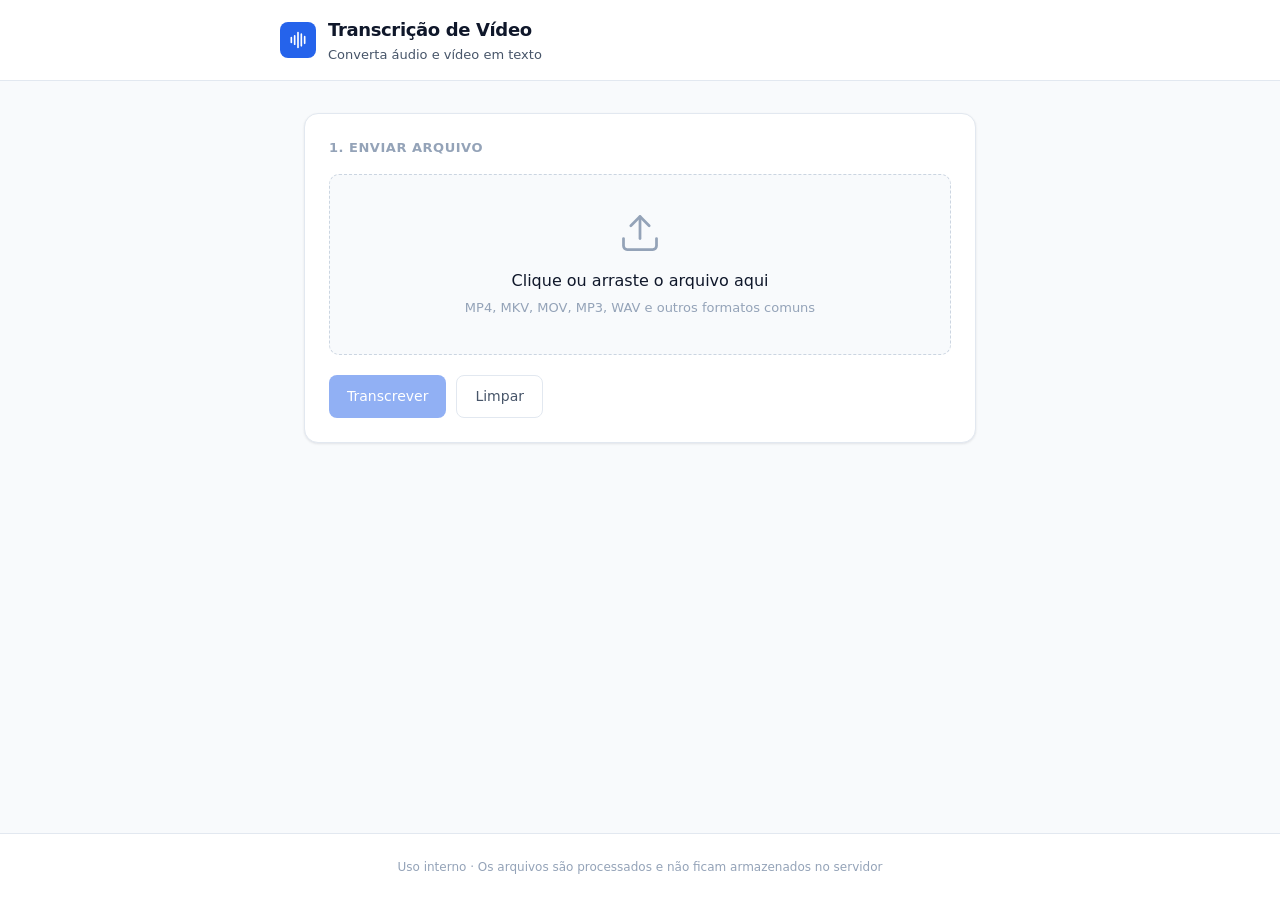
==== public/index.html @ 106d2b4a "Configura deploy no Vercel (public/, vercel.json, ffmpeg embutido) Co-authored-by: Cursor <cursorage" ====
<!DOCTYPE html>
<html lang="pt-BR">
<head>
  <meta charset="UTF-8" />
  <meta name="viewport" content="width=device-width, initial-scale=1.0" />
  <meta name="description" content="Transcreva vídeos e áudios em texto com timestamps." />
  <title>Transcrição de Vídeo</title>
  <link rel="icon" href="data:image/svg+xml,%3Csvg xmlns='http://www.w3.org/2000/svg' viewBox='0 0 32 32'%3E%3Crect width='32' height='32' rx='6' fill='%232563eb'/%3E%3Cpath fill='%23fff' d='M10 11h12v2H10zm0 4h12v2H10zm0 4h8v2h-8z'/%3E%3C/svg%3E" />
  <link rel="stylesheet" href="/static/app.css" />
</head>
<body>
  <div class="page">
    <header class="header">
      <div class="header-inner">
        <div class="logo" aria-hidden="true">
          <svg viewBox="0 0 24 24" fill="none" stroke="currentColor" stroke-width="2" stroke-linecap="round" stroke-linejoin="round">
            <path d="M12 3v18M8 7v10M16 5v14M4 9v6M20 8v8"/>
          </svg>
        </div>
        <div class="header-text">
          <h1>Transcrição de Vídeo</h1>
          <p>Converta áudio e vídeo em texto</p>
        </div>
      </div>
    </header>

    <main class="main">
      <section class="card" aria-labelledby="upload-title">
        <h2 class="card-title" id="upload-title">1. Enviar arquivo</h2>

        <label class="upload-zone" id="dropZone">
          <input type="file" id="fileInput" accept="video/*,audio/*,.mp4,.mkv,.avi,.mov,.webm,.mp3,.wav,.m4a,.ogg,.flac" />
          <div class="upload-inner">
            <svg class="upload-icon" viewBox="0 0 24 24" fill="none" stroke="currentColor" stroke-width="1.5" stroke-linecap="round" stroke-linejoin="round" aria-hidden="true">
              <path d="M21 15v4a2 2 0 0 1-2 2H5a2 2 0 0 1-2-2v-4"/>
              <polyline points="17 8 12 3 7 8"/>
              <line x1="12" y1="3" x2="12" y2="15"/>
            </svg>
            <p>Clique ou arraste o arquivo aqui</p>
            <p class="upload-hint">MP4, MKV, MOV, MP3, WAV e outros formatos comuns</p>
            <span class="file-name" id="fileName"></span>
          </div>
        </label>

        <div class="actions">
          <button type="button" class="btn-primary" id="btnTranscribe" disabled>Transcrever</button>
          <button type="button" class="btn-secondary" id="btnClear">Limpar</button>
        </div>
      </section>

      <div id="statusBar" class="status-bar hidden" role="status" aria-live="polite"></div>

      <section class="card results" id="results" aria-labelledby="results-title">
        <h2 class="card-title" id="results-title">2. Resultado</h2>

        <div class="tabs" role="tablist">
          <button type="button" class="tab active" role="tab" id="tab-pure" aria-selected="true" aria-controls="panel-pure" data-tab="pure">Texto puro</button>
          <button type="button" class="tab" role="tab" id="tab-timed" aria-selected="false" aria-controls="panel-timed" data-tab="timed">Com timestamps</button>
        </div>

        <div class="result-panel active" id="panel-pure" role="tabpanel" aria-labelledby="tab-pure">
          <div class="result-toolbar">
            <span class="copied" id="copiedPure">Copiado</span>
            <button type="button" class="btn-secondary btn-copy" data-copy="pureText">Copiar</button>
          </div>
          <textarea id="pureText" readonly placeholder="A transcrição aparecerá aqui…"></textarea>
        </div>

        <div class="result-panel" id="panel-timed" role="tabpanel" aria-labelledby="tab-timed" hidden>
          <div class="result-toolbar">
            <span class="copied" id="copiedTimed">Copiado</span>
            <button type="button" class="btn-secondary btn-copy" data-copy="timedText">Copiar</button>
          </div>
          <textarea id="timedText" readonly placeholder="[00:00.000 → 00:05.200] Frase…"></textarea>
        </div>
      </section>
    </main>

    <footer class="footer">
      Uso interno · Os arquivos são processados e não ficam armazenados no servidor
    </footer>
  </div>

  <script>
    const fileInput = document.getElementById("fileInput");
    const dropZone = document.getElementById("dropZone");
    const fileName = document.getElementById("fileName");
    const btnTranscribe = document.getElementById("btnTranscribe");
    const btnClear = document.getElementById("btnClear");
    const statusBar = document.getElementById("statusBar");
    const results = document.getElementById("results");
    const pureText = document.getElementById("pureText");
    const timedText = document.getElementById("timedText");

    let selectedFile = null;

    function setStatus(msg, type = "") {
      if (!msg) {
        statusBar.textContent = "";
        statusBar.className = "status-bar hidden";
        return;
      }
      statusBar.className = "status-bar " + type;
      if (type === "loading") {
        statusBar.innerHTML = '<span class="spinner" aria-hidden="true"></span><span>' + msg + "</span>";
      } else {
        statusBar.textContent = msg;
      }
    }

    function onFile(file) {
      if (!file) return;
      selectedFile = file;
      fileName.textContent = file.name;
      fileName.classList.add("visible");
      btnTranscribe.disabled = false;
      setStatus("Arquivo selecionado. Clique em Transcrever para iniciar.", "");
    }

    fileInput.addEventListener("change", (e) => onFile(e.target.files[0]));

    dropZone.addEventListener("dragover", (e) => {
      e.preventDefault();
      dropZone.classList.add("dragover");
    });
    dropZone.addEventListener("dragleave", () => dropZone.classList.remove("dragover"));
    dropZone.addEventListener("drop", (e) => {
      e.preventDefault();
      dropZone.classList.remove("dragover");
      const file = e.dataTransfer.files[0];
      if (file) onFile(file);
    });

    document.querySelectorAll(".tab").forEach((tab) => {
      tab.addEventListener("click", () => {
        const target = tab.dataset.tab;
        document.querySelectorAll(".tab").forEach((t) => {
          const active = t.dataset.tab === target;
          t.classList.toggle("active", active);
          t.setAttribute("aria-selected", active);
        });
        document.querySelectorAll(".result-panel").forEach((panel) => {
          const active = panel.id === "panel-" + target;
          panel.classList.toggle("active", active);
          panel.hidden = !active;
        });
      });
    });

    btnTranscribe.addEventListener("click", async () => {
      if (!selectedFile) return;

      btnTranscribe.disabled = true;
      results.classList.remove("visible");
      setStatus("Transcrevendo… isso pode levar alguns minutos.", "loading");

      const form = new FormData();
      form.append("video", selectedFile);

      try {
        const res = await fetch("/api/transcribe", { method: "POST", body: form });
        const data = await res.json().catch(() => ({}));
        if (!res.ok) throw new Error(data.detail || res.statusText || "Erro na transcrição");

        pureText.value = data.pure || "";
        timedText.value = data.timestamped || "";
        results.classList.add("visible");
        setStatus("Transcrição concluída com sucesso.", "ok");
      } catch (err) {
        setStatus(err.message || "Falha ao transcrever.", "error");
      } finally {
        btnTranscribe.disabled = !selectedFile;
      }
    });

    btnClear.addEventListener("click", () => {
      selectedFile = null;
      fileInput.value = "";
      fileName.textContent = "";
      fileName.classList.remove("visible");
      pureText.value = "";
      timedText.value = "";
      results.classList.remove("visible");
      btnTranscribe.disabled = true;
      setStatus("");
    });

    document.querySelectorAll("[data-copy]").forEach((btn) => {
      btn.addEventListener("click", async () => {
        const id = btn.getAttribute("data-copy");
        const el = document.getElementById(id);
        const copiedId = id === "pureText" ? "copiedPure" : "copiedTimed";
        try {
          await navigator.clipboard.writeText(el.value);
          const badge = document.getElementById(copiedId);
          badge.classList.add("show");
          setTimeout(() => badge.classList.remove("show"), 1500);
        } catch {
          el.select();
          document.execCommand("copy");
        }
      });
    });
  </script>
</body>
</html>
---- static/app.css ----
:root {
  --bg: #f8fafc;
  --surface: #ffffff;
  --border: #e2e8f0;
  --border-strong: #cbd5e1;
  --text: #0f172a;
  --text-secondary: #475569;
  --muted: #94a3b8;
  --accent: #2563eb;
  --accent-hover: #1d4ed8;
  --accent-soft: #eff6ff;
  --success: #059669;
  --success-soft: #ecfdf5;
  --error: #dc2626;
  --error-soft: #fef2f2;
  --radius: 10px;
  --radius-lg: 14px;
  --shadow: 0 1px 3px rgba(15, 23, 42, 0.06), 0 1px 2px rgba(15, 23, 42, 0.04);
  --shadow-md: 0 4px 12px rgba(15, 23, 42, 0.06);
}

*,
*::before,
*::after {
  box-sizing: border-box;
  margin: 0;
  padding: 0;
}

body {
  font-family: system-ui, -apple-system, "Segoe UI", Roboto, sans-serif;
  background: var(--bg);
  color: var(--text);
  min-height: 100vh;
  line-height: 1.5;
  -webkit-font-smoothing: antialiased;
}

.page {
  min-height: 100vh;
  display: flex;
  flex-direction: column;
}

.header {
  background: var(--surface);
  border-bottom: 1px solid var(--border);
  padding: 1rem 1.5rem;
}

.header-inner {
  max-width: 720px;
  margin: 0 auto;
  display: flex;
  align-items: center;
  gap: 0.75rem;
}

.logo {
  width: 36px;
  height: 36px;
  border-radius: 8px;
  background: var(--accent);
  color: #fff;
  display: flex;
  align-items: center;
  justify-content: center;
  flex-shrink: 0;
}

.logo svg {
  width: 20px;
  height: 20px;
}

.header-text h1 {
  font-size: 1.125rem;
  font-weight: 600;
  letter-spacing: -0.02em;
}

.header-text p {
  font-size: 0.8125rem;
  color: var(--text-secondary);
  margin-top: 0.1rem;
}

.main {
  flex: 1;
  max-width: 720px;
  width: 100%;
  margin: 0 auto;
  padding: 2rem 1.5rem 3rem;
}

.card {
  background: var(--surface);
  border: 1px solid var(--border);
  border-radius: var(--radius-lg);
  box-shadow: var(--shadow);
  padding: 1.5rem;
  margin-bottom: 1.25rem;
}

.card-title {
  font-size: 0.8125rem;
  font-weight: 600;
  text-transform: uppercase;
  letter-spacing: 0.04em;
  color: var(--muted);
  margin-bottom: 1rem;
}

.upload-zone {
  display: block;
  width: 100%;
  border: 1.5px dashed var(--border-strong);
  border-radius: var(--radius);
  padding: 2.25rem 1.5rem;
  background: var(--bg);
  cursor: pointer;
  transition: border-color 0.15s, background 0.15s;
}

.upload-inner {
  display: flex;
  flex-direction: column;
  align-items: center;
  text-align: center;
  width: 100%;
}

.upload-zone:hover,
.upload-zone.dragover {
  border-color: var(--accent);
  background: var(--accent-soft);
}

.upload-zone input {
  display: none;
}

.upload-icon {
  display: block;
  width: 44px;
  height: 44px;
  margin-bottom: 0.875rem;
  flex-shrink: 0;
  color: var(--muted);
}

.upload-zone:hover .upload-icon,
.upload-zone.dragover .upload-icon {
  color: var(--accent);
}

.upload-zone > p:first-of-type {
  font-size: 0.9375rem;
  font-weight: 500;
  color: var(--text);
}

.upload-hint {
  font-size: 0.8125rem;
  color: var(--muted);
  margin-top: 0.35rem;
}

.file-name {
  margin-top: 0.875rem;
  padding: 0.5rem 0.75rem;
  background: var(--accent-soft);
  color: var(--accent);
  border-radius: 6px;
  font-size: 0.8125rem;
  font-weight: 500;
  word-break: break-all;
  display: none;
}

.file-name.visible {
  display: block;
  max-width: 100%;
}

.actions {
  display: flex;
  gap: 0.625rem;
  margin-top: 1.25rem;
  flex-wrap: wrap;
}

button {
  font: inherit;
  cursor: pointer;
  border: none;
  border-radius: 8px;
  padding: 0.625rem 1.125rem;
  font-size: 0.875rem;
  font-weight: 500;
  transition: background 0.15s, border-color 0.15s, opacity 0.15s;
}

button:disabled {
  opacity: 0.5;
  cursor: not-allowed;
}

.btn-primary {
  background: var(--accent);
  color: #fff;
}

.btn-primary:hover:not(:disabled) {
  background: var(--accent-hover);
}

.btn-secondary {
  background: var(--surface);
  color: var(--text-secondary);
  border: 1px solid var(--border);
}

.btn-secondary:hover:not(:disabled) {
  border-color: var(--border-strong);
  color: var(--text);
}

.status-bar {
  display: flex;
  align-items: flex-start;
  gap: 0.625rem;
  min-height: 2.5rem;
  padding: 0.75rem 1rem;
  border-radius: var(--radius);
  font-size: 0.875rem;
  margin-bottom: 1.25rem;
  background: var(--surface);
  border: 1px solid var(--border);
}

.status-bar:empty,
.status-bar.hidden {
  display: none;
}

.status-bar.loading {
  background: var(--accent-soft);
  border-color: #bfdbfe;
  color: var(--accent);
}

.status-bar.ok {
  background: var(--success-soft);
  border-color: #a7f3d0;
  color: var(--success);
}

.status-bar.error {
  background: var(--error-soft);
  border-color: #fecaca;
  color: var(--error);
}

.spinner {
  width: 1rem;
  height: 1rem;
  border: 2px solid #bfdbfe;
  border-top-color: var(--accent);
  border-radius: 50%;
  animation: spin 0.65s linear infinite;
  flex-shrink: 0;
  margin-top: 0.15rem;
}

@keyframes spin {
  to {
    transform: rotate(360deg);
  }
}

.results {
  display: none;
}

.results.visible {
  display: block;
}

.tabs {
  display: flex;
  gap: 0.25rem;
  padding: 0.25rem;
  background: var(--bg);
  border-radius: 8px;
  margin-bottom: 1rem;
}

.tab {
  flex: 1;
  padding: 0.5rem 0.75rem;
  border-radius: 6px;
  font-size: 0.8125rem;
  font-weight: 500;
  color: var(--text-secondary);
  background: transparent;
  border: none;
  cursor: pointer;
  transition: background 0.15s, color 0.15s;
}

.tab:hover {
  color: var(--text);
}

.tab.active {
  background: var(--surface);
  color: var(--text);
  box-shadow: var(--shadow);
}

.result-panel {
  display: none;
}

.result-panel.active {
  display: block;
}

.result-toolbar {
  display: flex;
  justify-content: flex-end;
  align-items: center;
  gap: 0.5rem;
  margin-bottom: 0.625rem;
}

.copied {
  font-size: 0.75rem;
  color: var(--success);
  font-weight: 500;
  opacity: 0;
  transition: opacity 0.25s;
}

.copied.show {
  opacity: 1;
}

.btn-copy {
  padding: 0.4rem 0.75rem;
  font-size: 0.8125rem;
}

textarea {
  width: 100%;
  min-height: 220px;
  resize: vertical;
  background: var(--bg);
  border: 1px solid var(--border);
  border-radius: var(--radius);
  color: var(--text);
  font-family: ui-monospace, "Cascadia Code", Consolas, monospace;
  font-size: 0.8125rem;
  padding: 0.875rem 1rem;
  line-height: 1.6;
}

textarea:focus {
  outline: none;
  border-color: var(--accent);
  box-shadow: 0 0 0 3px rgba(37, 99, 235, 0.12);
}

.footer {
  text-align: center;
  padding: 1.5rem;
  font-size: 0.75rem;
  color: var(--muted);
  border-top: 1px solid var(--border);
  background: var(--surface);
}

@media (max-width: 480px) {
  .main {
    padding: 1.25rem 1rem 2rem;
  }

  .card {
    padding: 1.125rem;
  }

  .upload-zone {
    padding: 1.75rem 1rem;
  }

  .actions {
    flex-direction: column;
  }

  .actions button {
    width: 100%;
  }
}
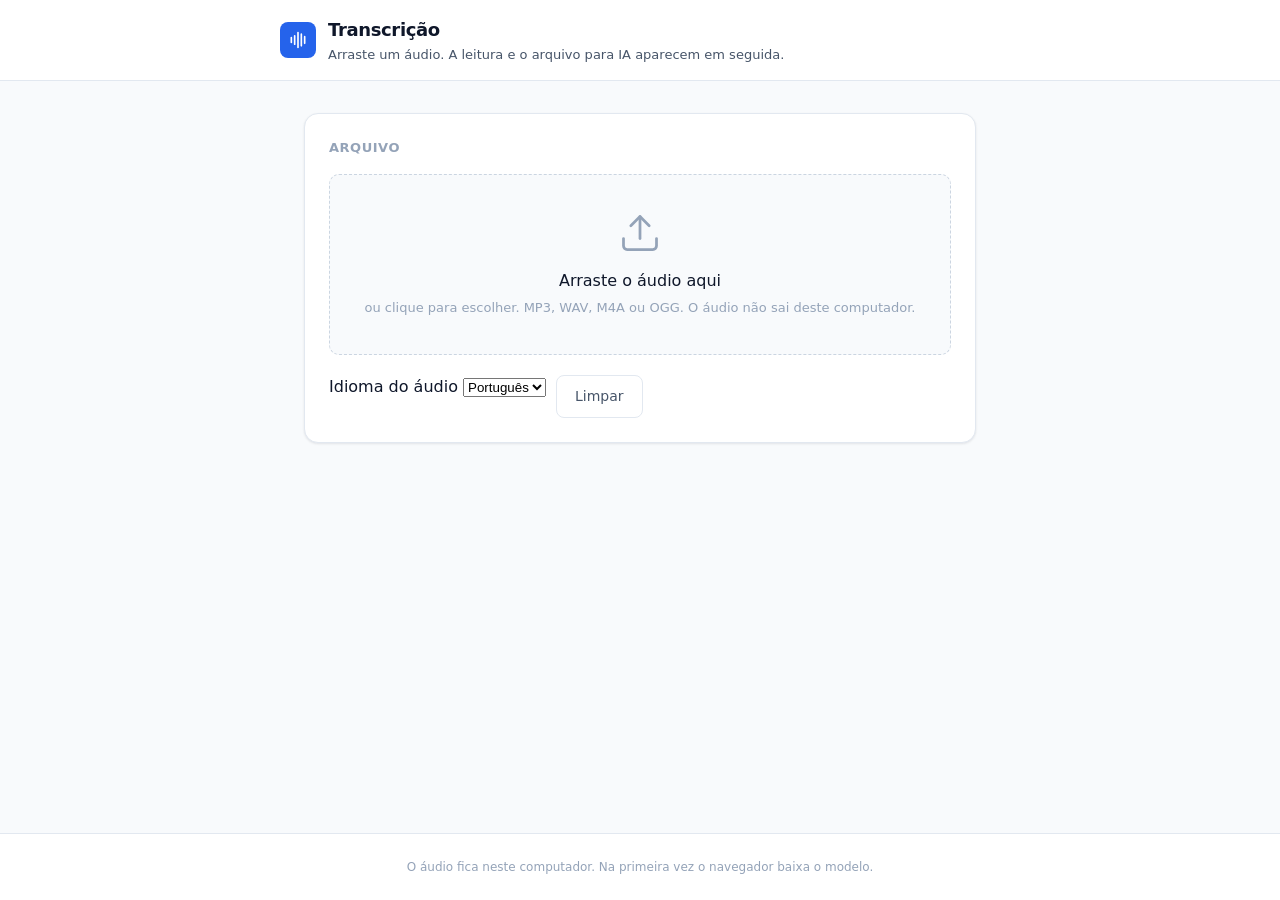
==== commit 49cc2738: "O time lê a transcrição com tempos e envia um Markdown para a IA; colaboradores abrem um único HTML " ====
--- a/public/index.html
+++ b/public/index.html
@@ -3,8 +3,8 @@
 <head>
   <meta charset="UTF-8" />
   <meta name="viewport" content="width=device-width, initial-scale=1.0" />
-  <meta name="description" content="Transcreva vídeos e áudios em texto com timestamps." />
-  <title>Transcrição de Vídeo</title>
+  <meta name="description" content="Arraste um áudio e receba a transcrição em leitura e em arquivo para IA." />
+  <title>Transcrição</title>
   <link rel="icon" href="data:image/svg+xml,%3Csvg xmlns='http://www.w3.org/2000/svg' viewBox='0 0 32 32'%3E%3Crect width='32' height='32' rx='6' fill='%232563eb'/%3E%3Cpath fill='%23fff' d='M10 11h12v2H10zm0 4h12v2H10zm0 4h8v2h-8z'/%3E%3C/svg%3E" />
   <link rel="stylesheet" href="/static/app.css" />
 </head>
@@ -18,32 +18,39 @@
           </svg>
         </div>
         <div class="header-text">
-          <h1>Transcrição de Vídeo</h1>
-          <p>Converta áudio e vídeo em texto</p>
+          <h1>Transcrição</h1>
+          <p>Arraste um áudio. A leitura e o arquivo para IA aparecem em seguida.</p>
         </div>
       </div>
     </header>
 
     <main class="main">
       <section class="card" aria-labelledby="upload-title">
-        <h2 class="card-title" id="upload-title">1. Enviar arquivo</h2>
+        <h2 class="card-title" id="upload-title">Arquivo</h2>
 
         <label class="upload-zone" id="dropZone">
-          <input type="file" id="fileInput" accept="video/*,audio/*,.mp4,.mkv,.avi,.mov,.webm,.mp3,.wav,.m4a,.ogg,.flac" />
+          <input type="file" id="fileInput" accept="audio/*,video/*,.mp3,.wav,.m4a,.ogg,.flac,.aac,.wma,.mp4,.mkv,.avi,.mov,.webm" />
           <div class="upload-inner">
             <svg class="upload-icon" viewBox="0 0 24 24" fill="none" stroke="currentColor" stroke-width="1.5" stroke-linecap="round" stroke-linejoin="round" aria-hidden="true">
               <path d="M21 15v4a2 2 0 0 1-2 2H5a2 2 0 0 1-2-2v-4"/>
               <polyline points="17 8 12 3 7 8"/>
               <line x1="12" y1="3" x2="12" y2="15"/>
             </svg>
-            <p>Clique ou arraste o arquivo aqui</p>
-            <p class="upload-hint">MP4, MKV, MOV, MP3, WAV e outros formatos comuns</p>
+            <p id="dropLabel">Arraste o áudio aqui</p>
+            <p class="upload-hint">ou clique para escolher. MP3, WAV, M4A ou OGG. O áudio não sai deste computador.</p>
             <span class="file-name" id="fileName"></span>
           </div>
         </label>
 
         <div class="actions">
-          <button type="button" class="btn-primary" id="btnTranscribe" disabled>Transcrever</button>
+          <label class="language-field">
+            <span>Idioma do áudio</span>
+            <select id="languageSelect">
+              <option value="pt" selected>Português</option>
+              <option value="en">Inglês</option>
+              <option value="es">Espanhol</option>
+            </select>
+          </label>
           <button type="button" class="btn-secondary" id="btnClear">Limpar</button>
         </div>
       </section>
@@ -51,156 +58,41 @@
       <div id="statusBar" class="status-bar hidden" role="status" aria-live="polite"></div>
 
       <section class="card results" id="results" aria-labelledby="results-title">
-        <h2 class="card-title" id="results-title">2. Resultado</h2>
+        <h2 class="card-title" id="results-title">Transcrição</h2>
+        <p class="meta-line" id="metaLine"></p>
 
         <div class="tabs" role="tablist">
-          <button type="button" class="tab active" role="tab" id="tab-pure" aria-selected="true" aria-controls="panel-pure" data-tab="pure">Texto puro</button>
-          <button type="button" class="tab" role="tab" id="tab-timed" aria-selected="false" aria-controls="panel-timed" data-tab="timed">Com timestamps</button>
+          <button type="button" class="tab active" role="tab" id="tab-readable" aria-selected="true" aria-controls="panel-readable" data-tab="readable">Leitura</button>
+          <button type="button" class="tab" role="tab" id="tab-ai" aria-selected="false" aria-controls="panel-ai" data-tab="ai">Arquivo para IA</button>
         </div>
 
-        <div class="result-panel active" id="panel-pure" role="tabpanel" aria-labelledby="tab-pure">
+        <div class="result-panel active" id="panel-readable" role="tabpanel" aria-labelledby="tab-readable">
+          <p class="format-note">Cada fala com o momento em que começa. Use para ler ou colar em um documento.</p>
           <div class="result-toolbar">
-            <span class="copied" id="copiedPure">Copiado</span>
-            <button type="button" class="btn-secondary btn-copy" data-copy="pureText">Copiar</button>
+            <span class="copied" id="copiedReadable">Copiado</span>
+            <button type="button" class="btn-secondary btn-copy" id="btnCopyReadable">Copiar</button>
+            <button type="button" class="btn-secondary btn-copy" id="btnDownloadReadable">Baixar .txt</button>
           </div>
-          <textarea id="pureText" readonly placeholder="A transcrição aparecerá aqui…"></textarea>
+          <ol class="segments" id="segmentList"></ol>
         </div>
 
-        <div class="result-panel" id="panel-timed" role="tabpanel" aria-labelledby="tab-timed" hidden>
+        <div class="result-panel" id="panel-ai" role="tabpanel" aria-labelledby="tab-ai" hidden>
+          <p class="format-note">Markdown com contexto, texto integral e linha do tempo. Envie este arquivo para o ChatGPT, Claude ou Cursor.</p>
           <div class="result-toolbar">
-            <span class="copied" id="copiedTimed">Copiado</span>
-            <button type="button" class="btn-secondary btn-copy" data-copy="timedText">Copiar</button>
+            <span class="copied" id="copiedAi">Copiado</span>
+            <button type="button" class="btn-secondary btn-copy" id="btnCopyAi">Copiar</button>
+            <button type="button" class="btn-secondary btn-copy" id="btnDownloadAi">Baixar .md</button>
           </div>
-          <textarea id="timedText" readonly placeholder="[00:00.000 → 00:05.200] Frase…"></textarea>
+          <pre class="ai-file" id="aiFile"></pre>
         </div>
       </section>
     </main>
 
     <footer class="footer">
-      Uso interno · Os arquivos são processados e não ficam armazenados no servidor
+      <p>O áudio fica neste computador. Na primeira vez o navegador baixa o modelo.</p>
     </footer>
   </div>
 
-  <script>
-    const fileInput = document.getElementById("fileInput");
-    const dropZone = document.getElementById("dropZone");
-    const fileName = document.getElementById("fileName");
-    const btnTranscribe = document.getElementById("btnTranscribe");
-    const btnClear = document.getElementById("btnClear");
-    const statusBar = document.getElementById("statusBar");
-    const results = document.getElementById("results");
-    const pureText = document.getElementById("pureText");
-    const timedText = document.getElementById("timedText");
-
-    let selectedFile = null;
-
-    function setStatus(msg, type = "") {
-      if (!msg) {
-        statusBar.textContent = "";
-        statusBar.className = "status-bar hidden";
-        return;
-      }
-      statusBar.className = "status-bar " + type;
-      if (type === "loading") {
-        statusBar.innerHTML = '<span class="spinner" aria-hidden="true"></span><span>' + msg + "</span>";
-      } else {
-        statusBar.textContent = msg;
-      }
-    }
-
-    function onFile(file) {
-      if (!file) return;
-      selectedFile = file;
-      fileName.textContent = file.name;
-      fileName.classList.add("visible");
-      btnTranscribe.disabled = false;
-      setStatus("Arquivo selecionado. Clique em Transcrever para iniciar.", "");
-    }
-
-    fileInput.addEventListener("change", (e) => onFile(e.target.files[0]));
-
-    dropZone.addEventListener("dragover", (e) => {
-      e.preventDefault();
-      dropZone.classList.add("dragover");
-    });
-    dropZone.addEventListener("dragleave", () => dropZone.classList.remove("dragover"));
-    dropZone.addEventListener("drop", (e) => {
-      e.preventDefault();
-      dropZone.classList.remove("dragover");
-      const file = e.dataTransfer.files[0];
-      if (file) onFile(file);
-    });
-
-    document.querySelectorAll(".tab").forEach((tab) => {
-      tab.addEventListener("click", () => {
-        const target = tab.dataset.tab;
-        document.querySelectorAll(".tab").forEach((t) => {
-          const active = t.dataset.tab === target;
-          t.classList.toggle("active", active);
-          t.setAttribute("aria-selected", active);
-        });
-        document.querySelectorAll(".result-panel").forEach((panel) => {
-          const active = panel.id === "panel-" + target;
-          panel.classList.toggle("active", active);
-          panel.hidden = !active;
-        });
-      });
-    });
-
-    btnTranscribe.addEventListener("click", async () => {
-      if (!selectedFile) return;
-
-      btnTranscribe.disabled = true;
-      results.classList.remove("visible");
-      setStatus("Transcrevendo… isso pode levar alguns minutos.", "loading");
-
-      const form = new FormData();
-      form.append("video", selectedFile);
-
-      try {
-        const res = await fetch("/api/transcribe", { method: "POST", body: form });
-        const data = await res.json().catch(() => ({}));
-        if (!res.ok) throw new Error(data.detail || res.statusText || "Erro na transcrição");
-
-        pureText.value = data.pure || "";
-        timedText.value = data.timestamped || "";
-        results.classList.add("visible");
-        setStatus("Transcrição concluída com sucesso.", "ok");
-      } catch (err) {
-        setStatus(err.message || "Falha ao transcrever.", "error");
-      } finally {
-        btnTranscribe.disabled = !selectedFile;
-      }
-    });
-
-    btnClear.addEventListener("click", () => {
-      selectedFile = null;
-      fileInput.value = "";
-      fileName.textContent = "";
-      fileName.classList.remove("visible");
-      pureText.value = "";
-      timedText.value = "";
-      results.classList.remove("visible");
-      btnTranscribe.disabled = true;
-      setStatus("");
-    });
-
-    document.querySelectorAll("[data-copy]").forEach((btn) => {
-      btn.addEventListener("click", async () => {
-        const id = btn.getAttribute("data-copy");
-        const el = document.getElementById(id);
-        const copiedId = id === "pureText" ? "copiedPure" : "copiedTimed";
-        try {
-          await navigator.clipboard.writeText(el.value);
-          const badge = document.getElementById(copiedId);
-          badge.classList.add("show");
-          setTimeout(() => badge.classList.remove("show"), 1500);
-        } catch {
-          el.select();
-          document.execCommand("copy");
-        }
-      });
-    });
-  </script>
+  <script type="module" src="/static/app.js"></script>
 </body>
 </html>
